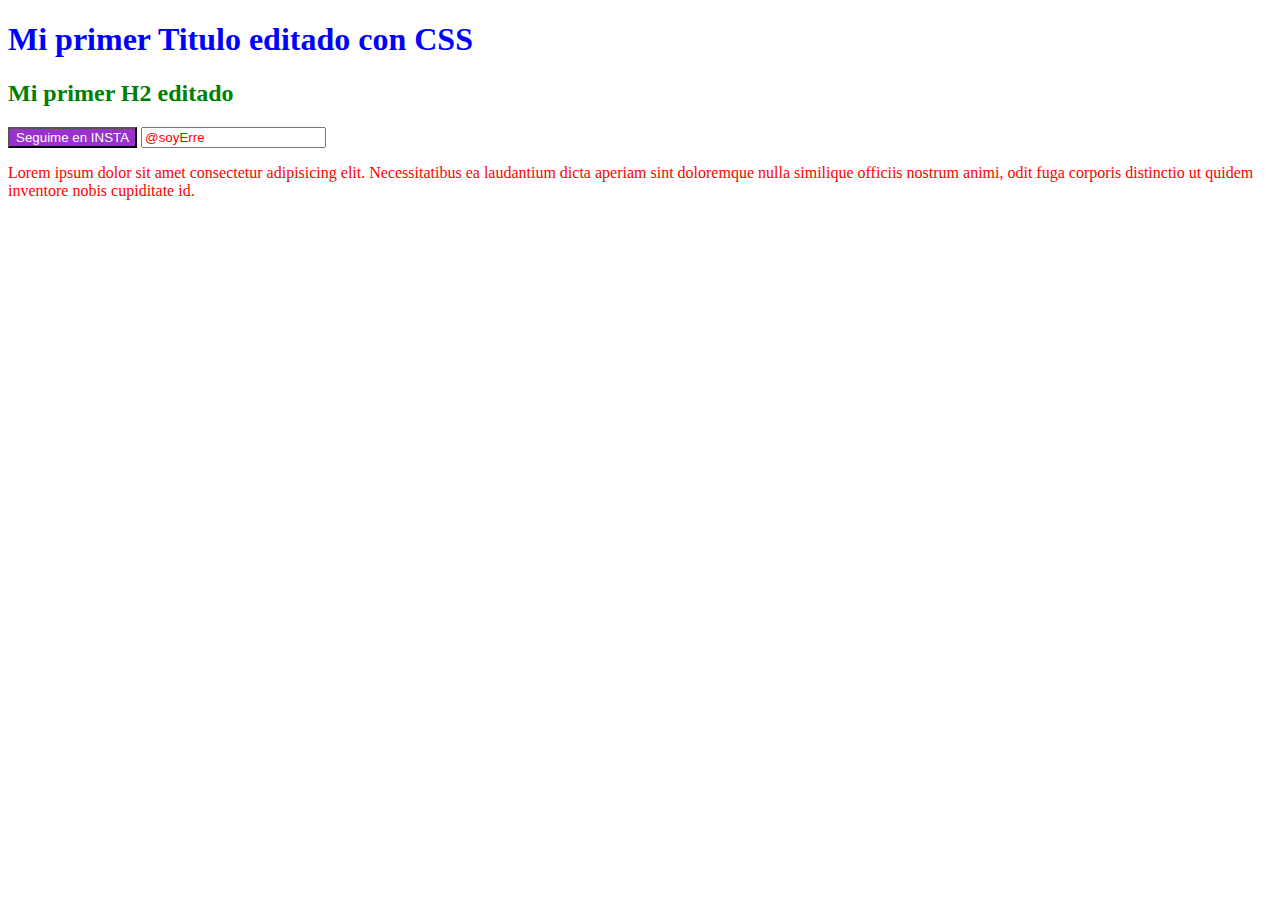
==== CSS/01-Selectores/index.html @ d7ad8e67 "13/09/22" ====
<!DOCTYPE html>
<html lang="en">
<head>
    <meta charset="UTF-8">
    <meta http-equiv="X-UA-Compatible" content="IE=edge">
    <meta name="viewport" content="width=device-width, initial-scale=1.0">
    <title>Document</title>
    <link rel="stylesheet" href="style.css">
</head>
<body>
    <h1>Mi primer Titulo editado con CSS</h1>
    <h2 class="titulo-h2">Mi primer H2 editado</h2>
    <button id="btn">Seguime en INSTA</button>
    <input type="text" value="@soyErre">
    <p>
        Lorem ipsum dolor sit amet consectetur adipisicing elit. Necessitatibus ea laudantium dicta aperiam sint doloremque nulla similique officiis nostrum animi, odit fuga corporis distinctio ut quidem inventore nobis cupiditate id.
    </p>
</body>
</html>
---- CSS/01-Selectores/style.css ----
/* Selector Universal */
* {
    color: red;
}

/* Selector de Tipo */
h1 {
    color: blue;
}

/* Selector por Clase */
.titulo-h2 {
    color: green;
}

/* Selector por ID */
#btn {
    background-color: darkorchid;
    color: white;
}
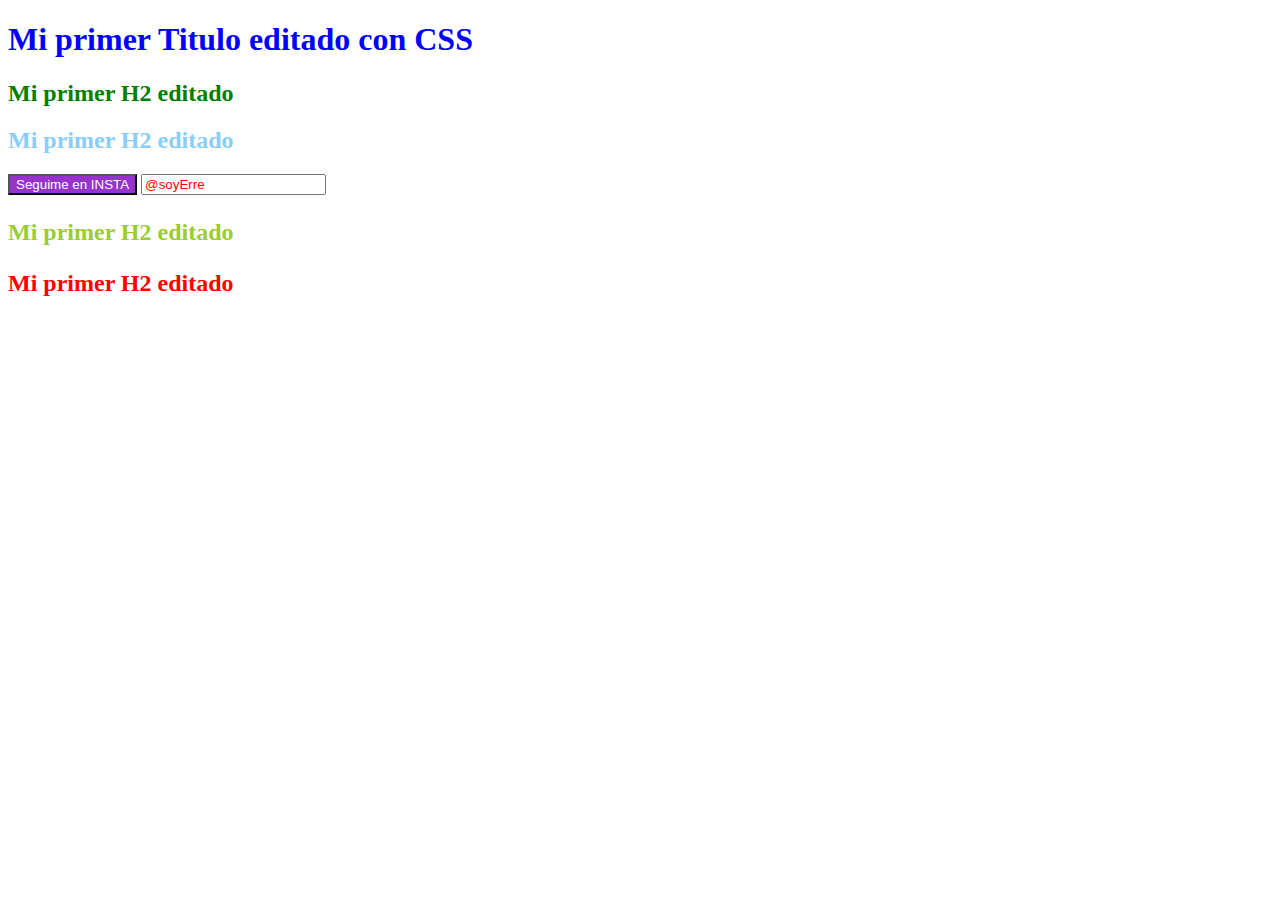
==== commit bde7e528: "14/09/22" ====
--- a/CSS/01-Selectores/index.html
+++ b/CSS/01-Selectores/index.html
@@ -10,10 +10,10 @@
 <body>
     <h1>Mi primer Titulo editado con CSS</h1>
     <h2 class="titulo-h2">Mi primer H2 editado</h2>
+    <h2 atributo="porAtributo">Mi primer H2 editado</h2>
     <button id="btn">Seguime en INSTA</button>
     <input type="text" value="@soyErre">
-    <p>
-        Lorem ipsum dolor sit amet consectetur adipisicing elit. Necessitatibus ea laudantium dicta aperiam sint doloremque nulla similique officiis nostrum animi, odit fuga corporis distinctio ut quidem inventore nobis cupiditate id.
-    </p>
+    <h2><p>Mi primer H2 editado</p></h2>
+    <h2><b>Mi primer H2 editado</b></h2>
 </body>
 </html>--- a/CSS/01-Selectores/style.css
+++ b/CSS/01-Selectores/style.css
@@ -17,4 +17,20 @@
 #btn {
     background-color: darkorchid;
     color: white;
+}
+
+/* Selector por Atributo */
+[atributo="porAtributo"] {
+    color: lightskyblue;
+}
+
+/* Selector por Descendiente */
+h2 p {
+    color: yellowgreen;
+}
+
+/* Selector por PseudoClase */
+b:hover {
+    background-color: black;
+    color: white;
 }